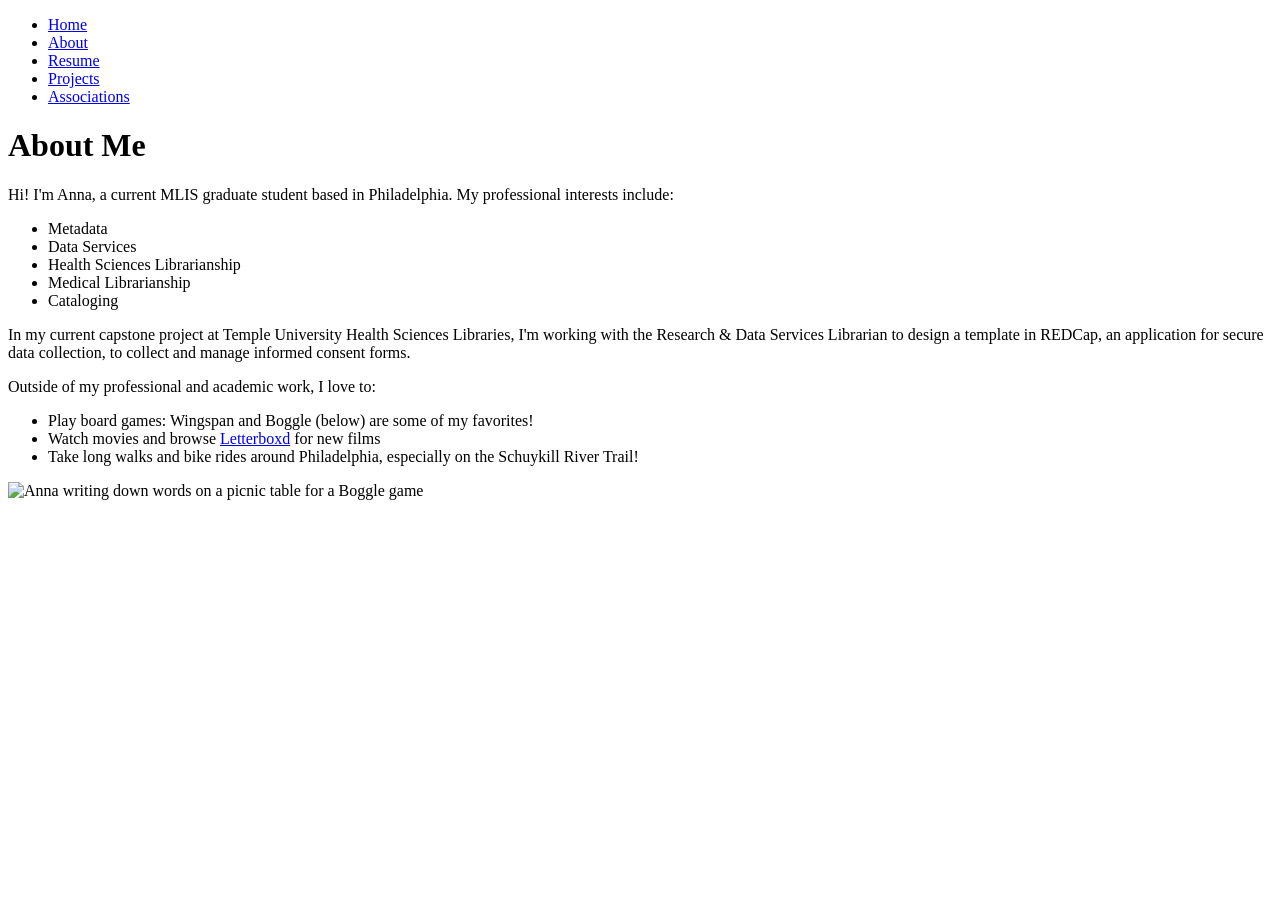
==== about.html @ 98df7dac "Add files via upload" ====
<!DOCTYPE html>
    <html lang="en">
         <head>
    <link rel="stylesheet" type="text/css" href="styles.css">
</head>
<body>
    <div id="page">
             <ul class = "navbar">
                <li class = "navlinks"><a href="./index.html">Home</a></li>
                <li class = "navlinks"><a class="active" href="./about.html">About</a></li>
                <li class = "navlinks"><a href="./resume.html">Resume</a></li>
                <li class = "navlinks"><a href="./projects.html">Projects</a></li>
                <li class = "navlinks"><a href="./associations.html">Associations</a></li>
            </ul>
            <div id="content">
                 <div class="column column-side">
                    <h1 class = "heading">About Me</h1>
                 </div>
                 <div class="column column-middle">
                    <p>Hi! I'm Anna, a current MLIS graduate student based in Philadelphia. 
                        My professional interests include:
                        <ul>
                            <li>Metadata</li>
                            <li>Data Services</li>
                            <li>Health Sciences Librarianship</li>
                            <li>Medical Librarianship</li>
                            <li>Cataloging</li>
                        </ul>
                        <p>In my current capstone project at Temple University Health Sciences Libraries, I'm working with the Research & Data Services Librarian to design a template in REDCap, an application for secure data collection, to collect and manage informed consent forms.</p>
                        
                        <p>Outside of my professional and academic work, I love to:
                        <ul>
                            <li>Play board games: Wingspan and Boggle (below) are some of my favorites!
                            </li>
                            <li>Watch movies and browse <a href="https://letterboxd.com/">Letterboxd</a> for new films</li>
                            <li>Take long walks and bike rides around Philadelphia, especially on the Schuykill River Trail!</li>
                        </ul>
                        <img class="photo" src ="boggle.jpg" alt="Anna writing down words on a picnic table for a Boggle game" width="300px">
                        </p>
                        
                    
                        
                    </p> 
                </div>
        </div>
        </body>
    </html>
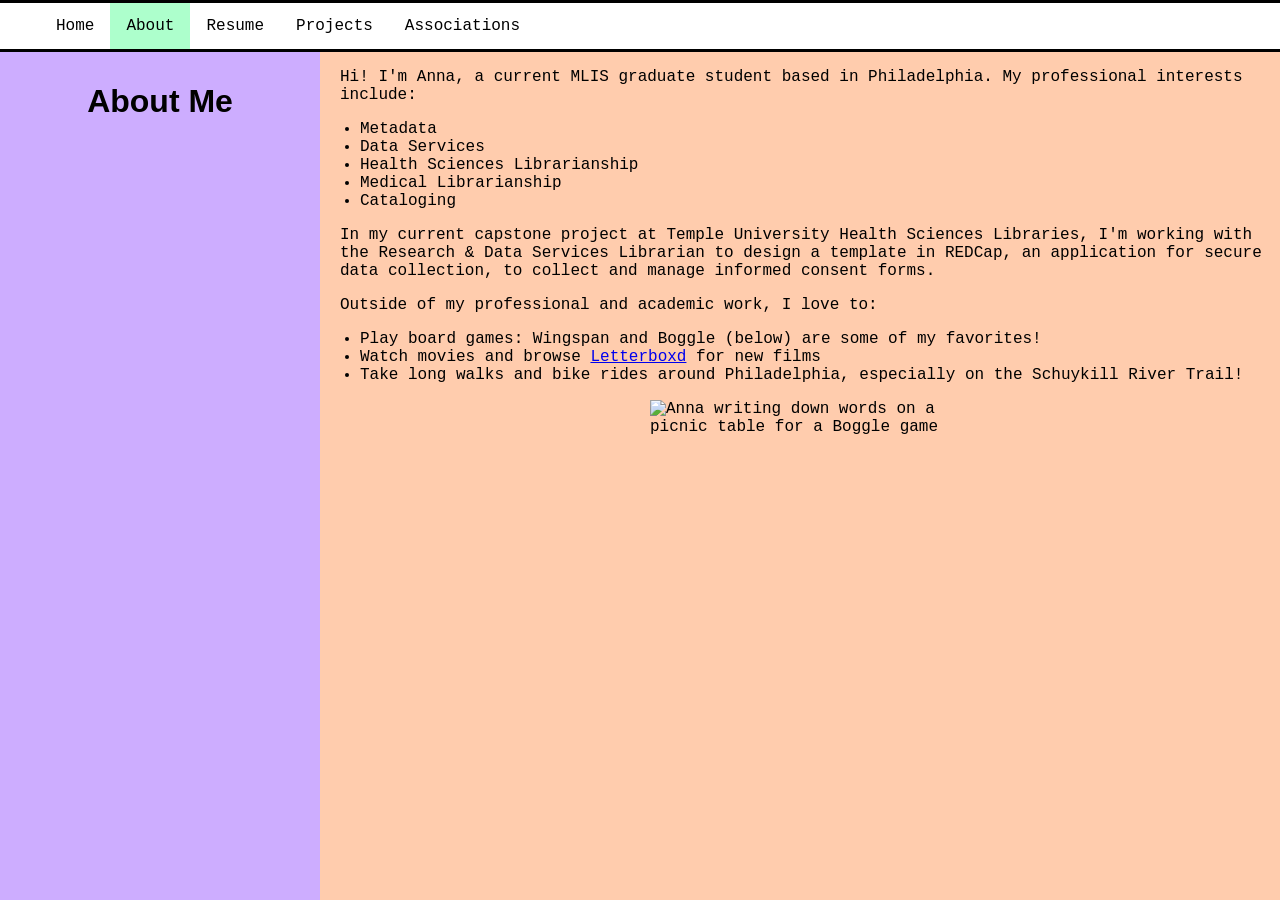
==== commit 5fcd2b14: "Add files via upload" ====
--- a/about.html
+++ b/about.html
@@ -1,6 +1,7 @@
     <!DOCTYPE html>
     <html lang="en">
-         <head>
+<head>
+    <title>About</title>
     <link rel="stylesheet" type="text/css" href="styles.css">
 </head>
 <body>
@@ -17,7 +18,8 @@
                     <h1 class = "heading">About Me</h1>
                  </div>
                  <div class="column column-middle">
-                    <p>Hi! I'm Anna, a current MLIS graduate student based in Philadelphia. 
+                    <p>
+                        Hi! I'm Anna, a current MLIS graduate student based in Philadelphia. 
                         My professional interests include:
                         <ul>
                             <li>Metadata</li>
@@ -26,7 +28,11 @@
                             <li>Medical Librarianship</li>
                             <li>Cataloging</li>
                         </ul>
-                        <p>In my current capstone project at Temple University Health Sciences Libraries, I'm working with the Research & Data Services Librarian to design a template in REDCap, an application for secure data collection, to collect and manage informed consent forms.</p>
+                        </p>
+                        <p>
+                            In my current capstone project at Temple University Health Sciences Libraries, I'm working with the Research & Data Services Librarian to design a template in REDCap, an application for secure data collection, to collect and manage informed consent forms.
+
+                        </p>
                         
                         <p>Outside of my professional and academic work, I love to:
                         <ul>
@@ -35,13 +41,10 @@
                             <li>Watch movies and browse <a href="https://letterboxd.com/">Letterboxd</a> for new films</li>
                             <li>Take long walks and bike rides around Philadelphia, especially on the Schuykill River Trail!</li>
                         </ul>
-                        <img class="photo" src ="boggle.jpg" alt="Anna writing down words on a picnic table for a Boggle game" width="300px">
+                        <img class="photo" src ="boggle.jpg" alt="Anna writing down words on a picnic table for a Boggle game" width="300">
                         </p>
-                        
-                    
-                        
-                    </p> 
                 </div>
+        </div>
         </div>
         </body>
     </html>
--- a/styles.css
+++ b/styles.css
@@ -0,0 +1,130 @@
+body {
+        font-family: 'Courier New', Courier, monospace;
+        margin: 0px;
+    }   
+   
+#page {
+    display: flex;
+    flex-direction: column;
+    min-height: 100vh;
+    max-width: 100vw;
+    overflow: hidden;
+}
+
+.navbar {
+    overflow: hidden;
+    background-color: white;
+    margin-bottom: 20px;
+    list-style-type: none;
+    margin: 0;
+    overflow: hidden;
+    top: 0;
+    border-bottom:solid;
+    border-top: solid;
+    border-bottom-color: black;
+    width: 100%;
+}
+
+.navbar a {
+    float: left;
+    display: block;
+    text-align: center;
+    padding: 12px 14px;
+    text-decoration: none;
+}
+
+.navbar a:hover {
+    background-color: #CDADFF; 
+}
+
+.navlinks a.active {
+    background-color: #ADFFCC;
+} 
+
+.navlinks a {
+    display: block;
+    text-align: center;
+    padding: 14px 16px;
+    text-decoration: none;
+    color: black;
+}
+
+.navlinks a:hover:not(.active) {
+    background-color: #ADFFCC;
+}
+
+#content {
+    display: grid;
+    grid-template-columns: 25% 75%;
+    flex-grow: 1;
+}
+
+.heading {
+    display: flex;
+    justify-content: center;
+    align-items: center;
+    font-family: 'Lucida Sans', 'Lucida Sans Regular', 'Lucida Grande', 'Lucida Sans Unicode', Geneva, Verdana, sans-serif;
+}
+.heading-sub {
+    font-size: medium;
+}
+
+h2 {
+    padding-left:10px;
+}
+
+.heading-content {
+    font-weight: bold;
+    margin-bottom: 0px;
+}
+
+.sub-content {
+    font-style: italic;
+    margin-top: 0px;
+}
+
+.column {
+    float: left;
+    }
+
+.column-side {
+    background-color: #CDADFF;
+    padding: 10px;
+}
+
+.column-middle {
+    background-color: #FFCCAD;
+}
+
+.photo {
+    display: block;
+    margin-left: auto;
+    margin-right: auto;
+}
+
+button {
+    background-color: #EBDEFF;
+    color: black;
+}
+.footer {
+    background-color: #ADFFCC;
+    padding: 12px;
+    text-align: center;
+    border:solid;
+    border-color: black;
+    margin-top: 20px;
+}
+.row::after {
+content: "";
+display: table;
+clear: both;
+}
+
+@media screen and (max-width: 600px) {
+.column.side, .column.middle {
+    width: 100%;
+}
+}
+p {
+    padding-left: 20px;
+}
